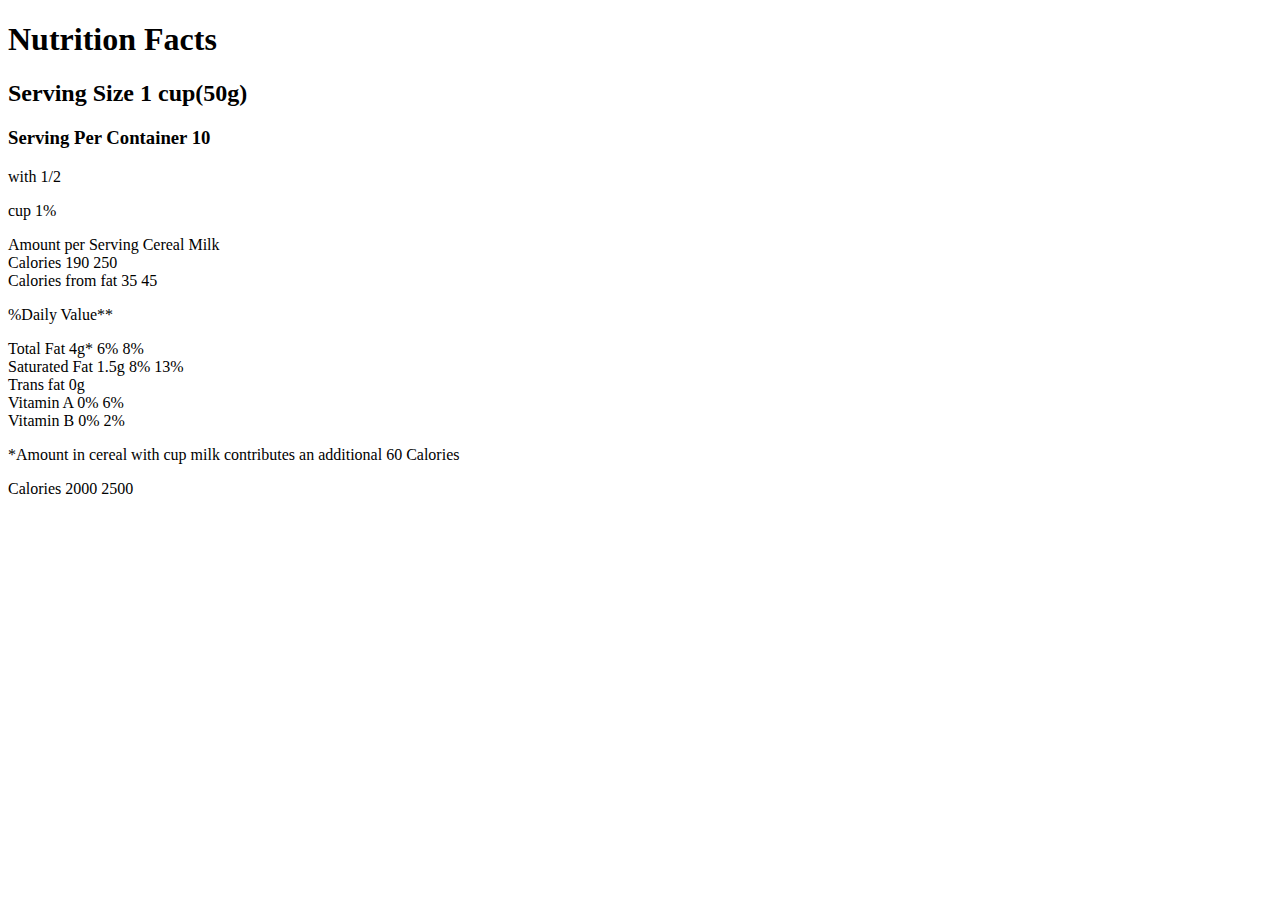
==== Int2/int2.html @ 62c3857a "inter2 template" ====
<!DOCTYPE html>
<html>
<head>
	<meta charset="utf-8">
	<meta http-equiv="X-UA-Compatible" content="IE=edge">
	<title>Nutrition Facts</title>
	<link rel="stylesheet" href="">
</head>
<body>
	<div class = "header">
		<h1>Nutrition Facts</h1>
		<h2>Serving Size 1 cup(50g)</h2>
		<h3>Serving Per Container 10</h3>
	</div>
	<div class = "top_part">
		<div class = "with">
			<p>with 1/2</p>			
		</div>
		<div class = "cup">
			<p>cup 1%</p>
		</div>
		<div class = "amount">
			<span>Amount per Serving<span>
			<span>Cereal</span>
			<span>Milk</span>
		</div class = "calories">
			<span>Calories</span>
			<span>190</span>
			<span>250</span>
		</div class = "fromfat">
			<span>Calories from fat</span>
			<span>35</span>
			<span>45</span>
		<div>
	</div>
	<div class = "middle_part">
		<div class = "daily">
			<p>%Daily Value**</p>			
		</div>
		<div class = "total_fat">
			<span>Total Fat 4g*</span>
			<span>6%</span>
			<span>8%</span>		
		</div>
		<div class = "saturated_fat">
			<span>Saturated Fat 1.5g</span>
			<span>8%</span>
			<span>13%</span>			
		</div>
		<div class = "trans_fat">
			<span>Trans fat 0g</span>			
		</div>
	<div class = "bottom_part">
		<div class = "vitamin_a">
			<span>Vitamin A</span>
			<span>0%</span>
			<span>6%</span>						
		</div>
		<div class = "vitamin_b">
			<span>Vitamin B</span>
			<span>0%</span>
			<span>2%</span>						
		</div class = "starred_text">
		<div>
			<p>*Amount in cereal with cup milk contributes an additional 60 Calories</p>
		</div>
	</div>
	<div class = "table">
		<div class ="Caption">
			<span>Calories</span>
			<span>2000</span>
			<span>2500</span>								
		</div>
		
	</div>
</body>
</html>
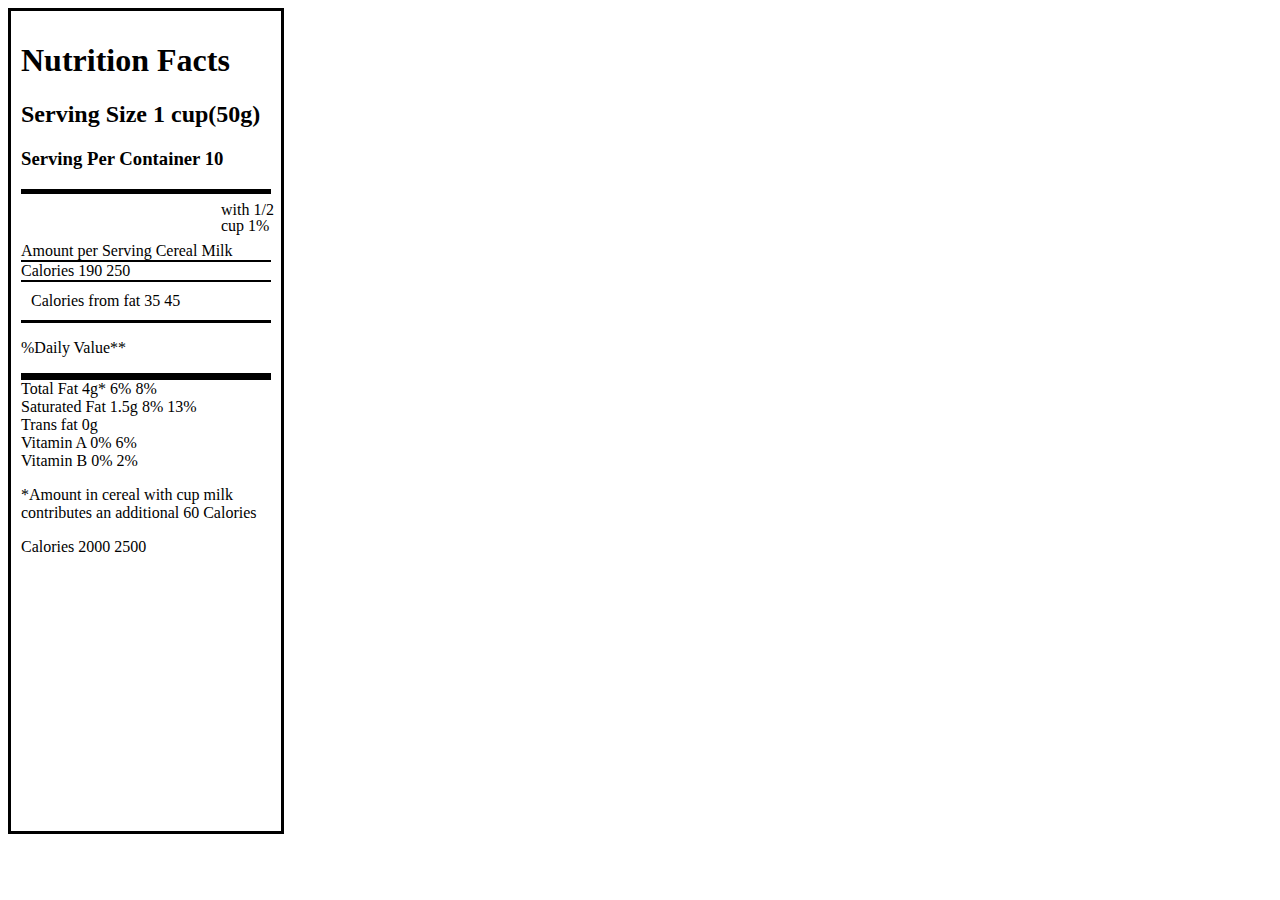
==== commit c0735d37: "lines" ====
--- a/Int2/int2.html
+++ b/Int2/int2.html
@@ -4,9 +4,11 @@
 	<meta charset="utf-8">
 	<meta http-equiv="X-UA-Compatible" content="IE=edge">
 	<title>Nutrition Facts</title>
-	<link rel="stylesheet" href="">
+	<link rel="stylesheet" href="style.css">
 </head>
 <body>
+	<div class="container">
+		
 	<div class = "header">
 		<h1>Nutrition Facts</h1>
 		<h2>Serving Size 1 cup(50g)</h2>
@@ -16,22 +18,24 @@
 		<div class = "with">
 			<p>with 1/2</p>			
 		</div>
-		<div class = "cup">
+		<div class = "with">
 			<p>cup 1%</p>
 		</div>
 		<div class = "amount">
 			<span>Amount per Serving<span>
 			<span>Cereal</span>
 			<span>Milk</span>
-		</div class = "calories">
+		</div>
+		<div class = "calories">
 			<span>Calories</span>
 			<span>190</span>
 			<span>250</span>
-		</div class = "fromfat">
+		</div>
+		<div class = "fromfat">
 			<span>Calories from fat</span>
 			<span>35</span>
 			<span>45</span>
-		<div>
+		</div>
 	</div>
 	<div class = "middle_part">
 		<div class = "daily">
@@ -73,5 +77,6 @@
 		</div>
 		
 	</div>
+	</div>
 </body>
 </html>--- a/Int2/style.css
+++ b/Int2/style.css
@@ -0,0 +1,32 @@
+.container{
+	width: 250px;
+	height: 800px;
+	border-style: solid;
+	padding: 10px;
+}
+.amount{
+	border-bottom-style: solid;
+	border-bottom-width:  2px;
+}
+.header {
+	border-bottom-style: solid;
+	border-bottom-width:  5px;
+	margin-bottom: 0px;
+}
+.top_part {
+	border-bottom-style: solid;
+}
+.with{
+	position: relative;
+	left:  200px;
+	line-height: 0px;
+}
+.fromfat {
+	border-top-style: solid;
+	border-top-width:  2px;
+	padding: 10px;
+}
+.daily{
+	border-bottom-style: solid;
+	border-bottom-width:  7px;
+}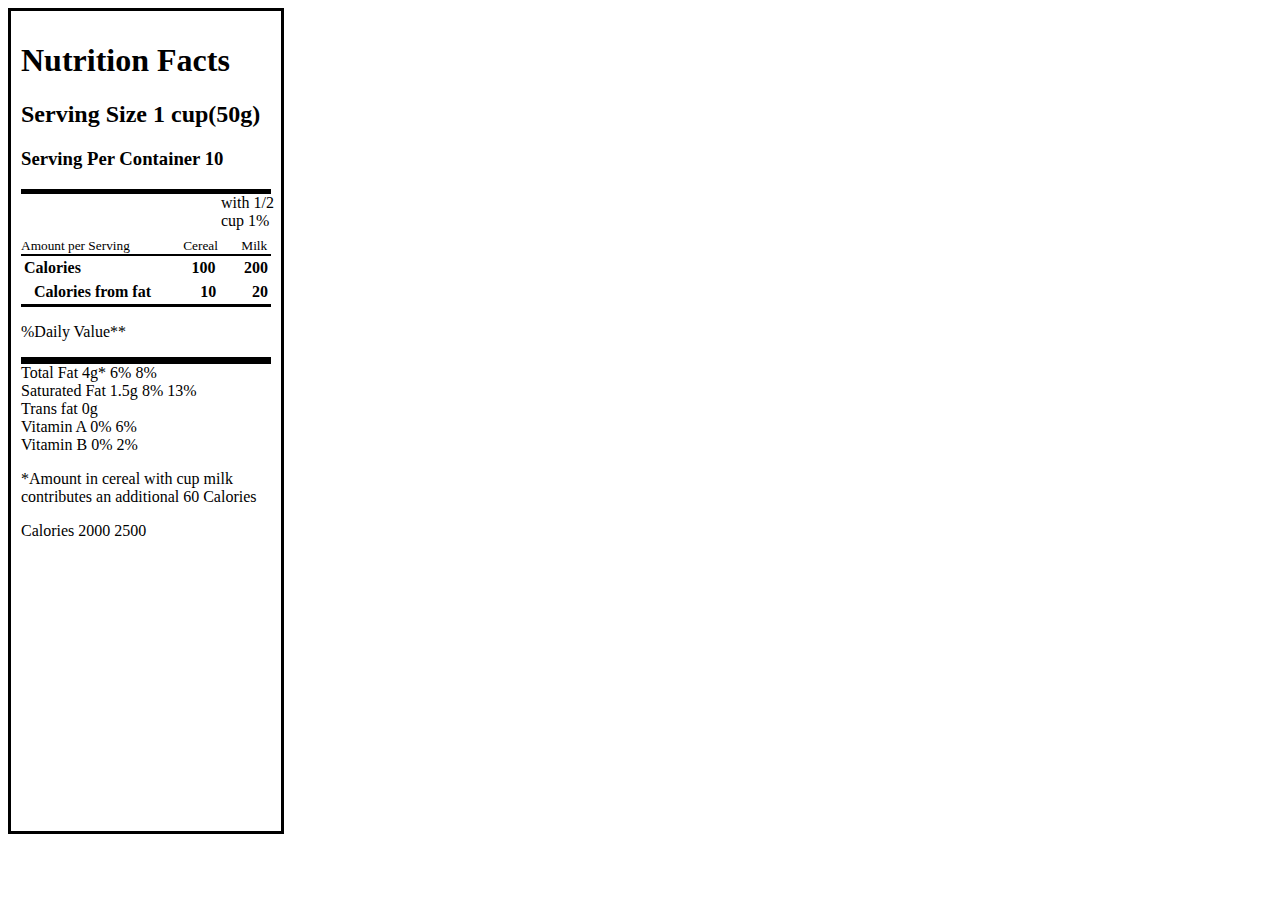
==== commit cacd135d: "exc2 ready" ====
--- a/Int2/int2.html
+++ b/Int2/int2.html
@@ -22,19 +22,27 @@
 			<p>cup 1%</p>
 		</div>
 		<div class = "amount">
-			<span>Amount per Serving<span>
-			<span>Cereal</span>
-			<span>Milk</span>
+			<span id="amount">Amount per Serving</span>
+			<span id="cereal">Cereal</span>
+			<span id="milk">Milk</span>
 		</div>
 		<div class = "calories">
-			<span>Calories</span>
-			<span>190</span>
-			<span>250</span>
+			<table class="table" border="0">
+					<tr>
+						<th class="col1">Calories</th>
+						<th class="col2">100</th>
+						<th class="col3">200</th>
+					</tr>
+			</table>
 		</div>
 		<div class = "fromfat">
-			<span>Calories from fat</span>
-			<span>35</span>
-			<span>45</span>
+			<table class="table" border="0">
+					<tr>
+						<th class="col1">Calories from fat</th>
+						<th class="col2">10</th>
+						<th class="col3">20</th>
+					</tr>
+			</table>
 		</div>
 	</div>
 	<div class = "middle_part">
--- a/Int2/style.css
+++ b/Int2/style.css
@@ -7,6 +7,7 @@
 .amount{
 	border-bottom-style: solid;
 	border-bottom-width:  2px;
+	font-size: 10pt;
 }
 .header {
 	border-bottom-style: solid;
@@ -19,12 +20,37 @@
 .with{
 	position: relative;
 	left:  200px;
-	line-height: 0px;
+	line-height: 2px;
+}
+.with p{
+	margin-top: 8px;
+	padding-right: 10px;
+}
+#amount{
+	padding-right: 50px;
+}
+#cereal{
+	padding-right: 20px;
+}
+.table{
+
+}
+
+.col1{
+	margin-left: 0px;
+	width: 170px;
+	text-align: left;
+}
+.col2{
+	width: 10px;
+	text-align: right;
+}
+.col3{
+	width: 50px;
+	text-align: right;
 }
 .fromfat {
-	border-top-style: solid;
-	border-top-width:  2px;
-	padding: 10px;
+	padding-left: 10px;
 }
 .daily{
 	border-bottom-style: solid;
